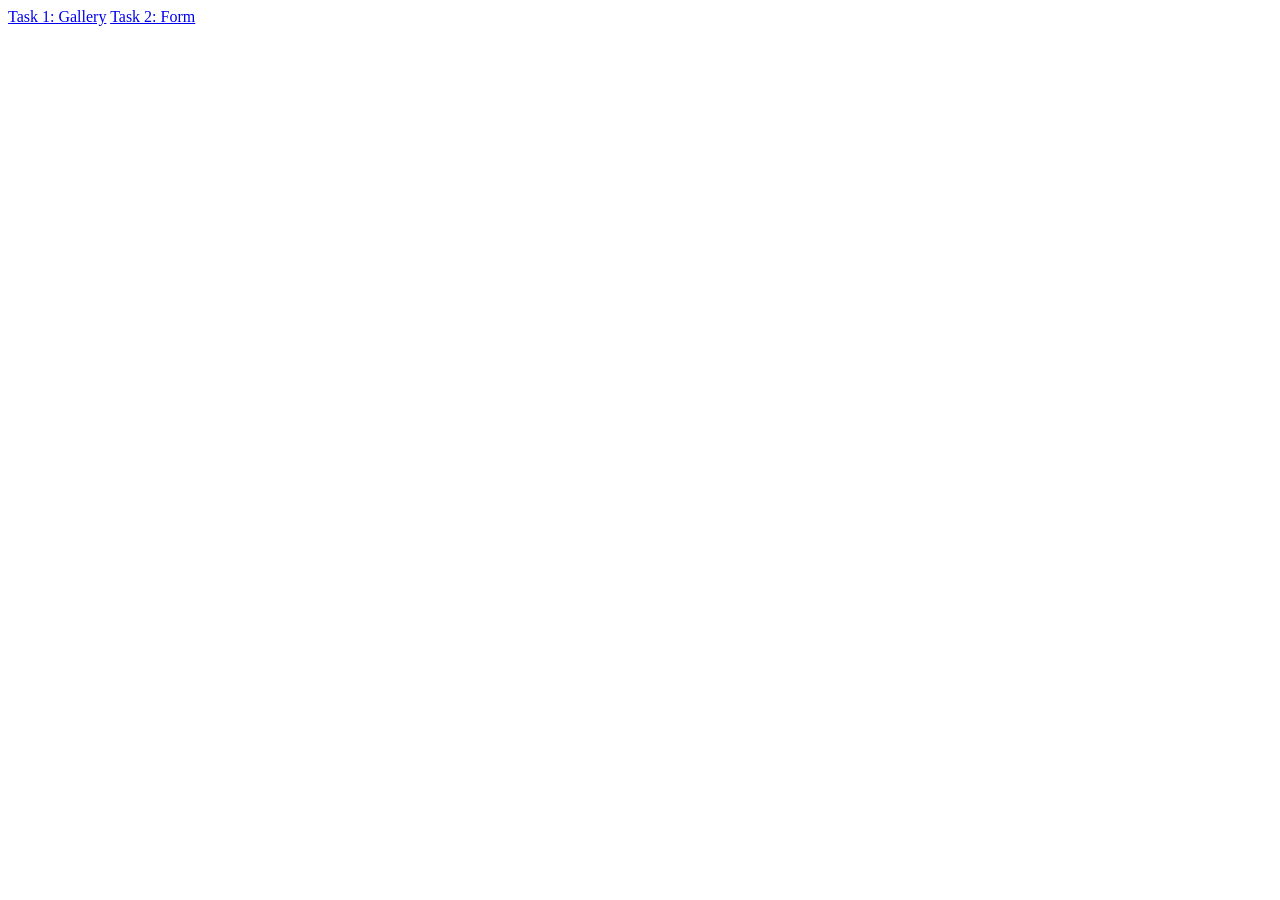
==== public/index.html @ ae23840e "Deploying to gh-pages from @ ivndrkk/goit-js-hw-09@26df0fec91fb2fb4fe2b96ed00e07c2454e22ce7 🚀" ====
<!DOCTYPE html>
<html lang="en">
<head>
    <meta charset="UTF-8">
    <meta name="viewport" content="width=device-width, initial-scale=1.0">
    <title>Main Document</title>
</head>
<body>
    <a href="./1-gallery.html">Task 1: Gallery</a>
    <a href="./2-form.html">Task 2: Form</a>
</body>
</html>
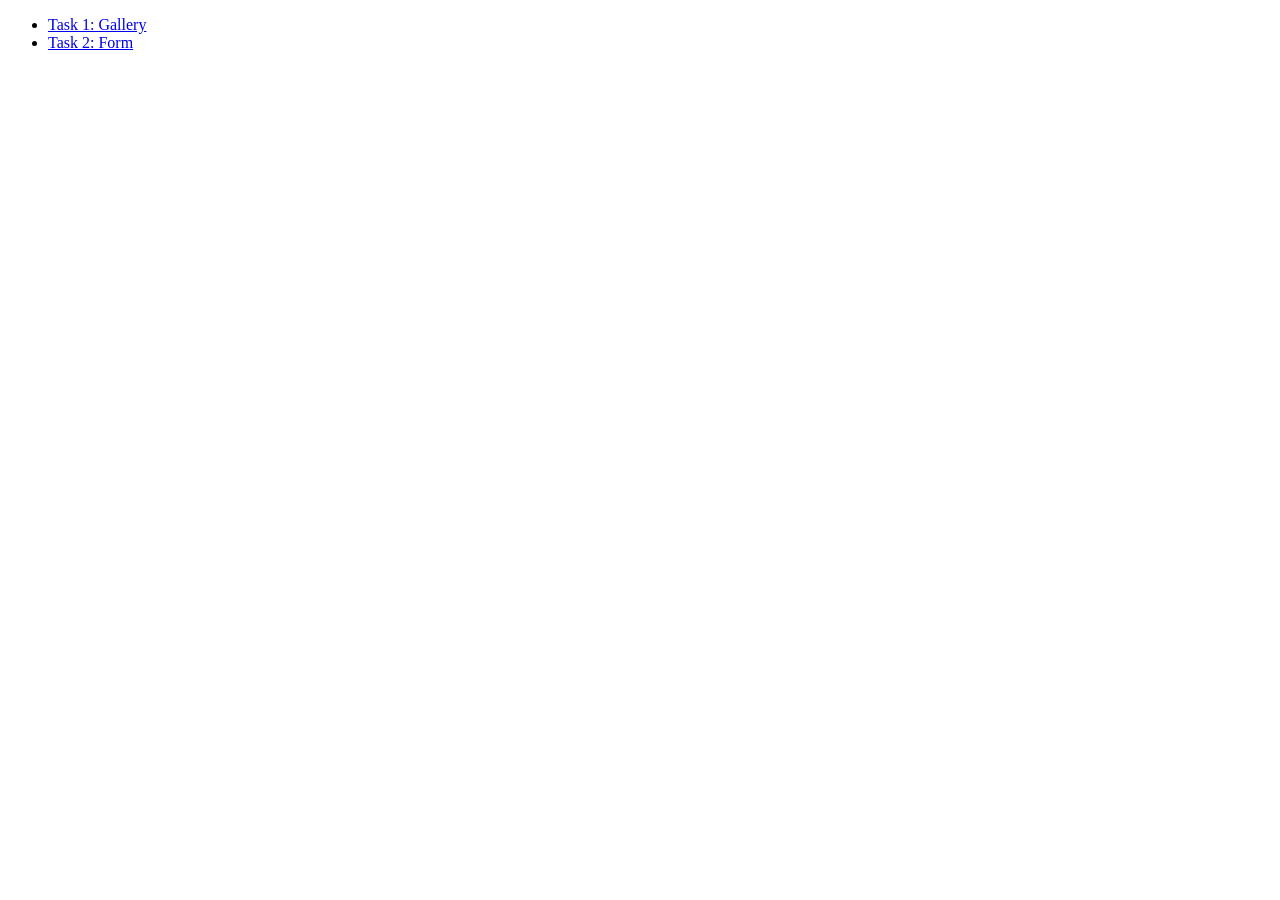
==== commit 34169ce3: "Deploying to gh-pages from @ ivndrkk/goit-js-hw-09@f09ec150124302b3b4dc299f00db9b12eeee93a5 🚀" ====
--- a/public/index.html
+++ b/public/index.html
@@ -3,10 +3,23 @@
 <head>
     <meta charset="UTF-8">
     <meta name="viewport" content="width=device-width, initial-scale=1.0">
-    <title>Main Document</title>
+    <title>JS Homework 9</title>
+    <link rel="stylesheet" href="./css/styles.css">
+    <link rel="preconnect" href="https://fonts.googleapis.com">
+    <link rel="preconnect" href="https://fonts.gstatic.com" crossorigin>
+    <link href="https://fonts.googleapis.com/css2?family=Montserrat:ital,wght@0,100..900;1,100..900&display=swap"
+        rel="stylesheet">
 </head>
 <body>
-    <a href="./1-gallery.html">Task 1: Gallery</a>
-    <a href="./2-form.html">Task 2: Form</a>
+    <main>
+        <div class="container">
+            <ul class="links-list">
+                <li class="list-item"><a href="./1-gallery.html">Task 1: Gallery</a></li>
+                <li class="list-item"><a href="./2-form.html">Task 2: Form</a></li>
+            </ul>
+        </div>
+    </main>
+    
+    
 </body>
 </html>
